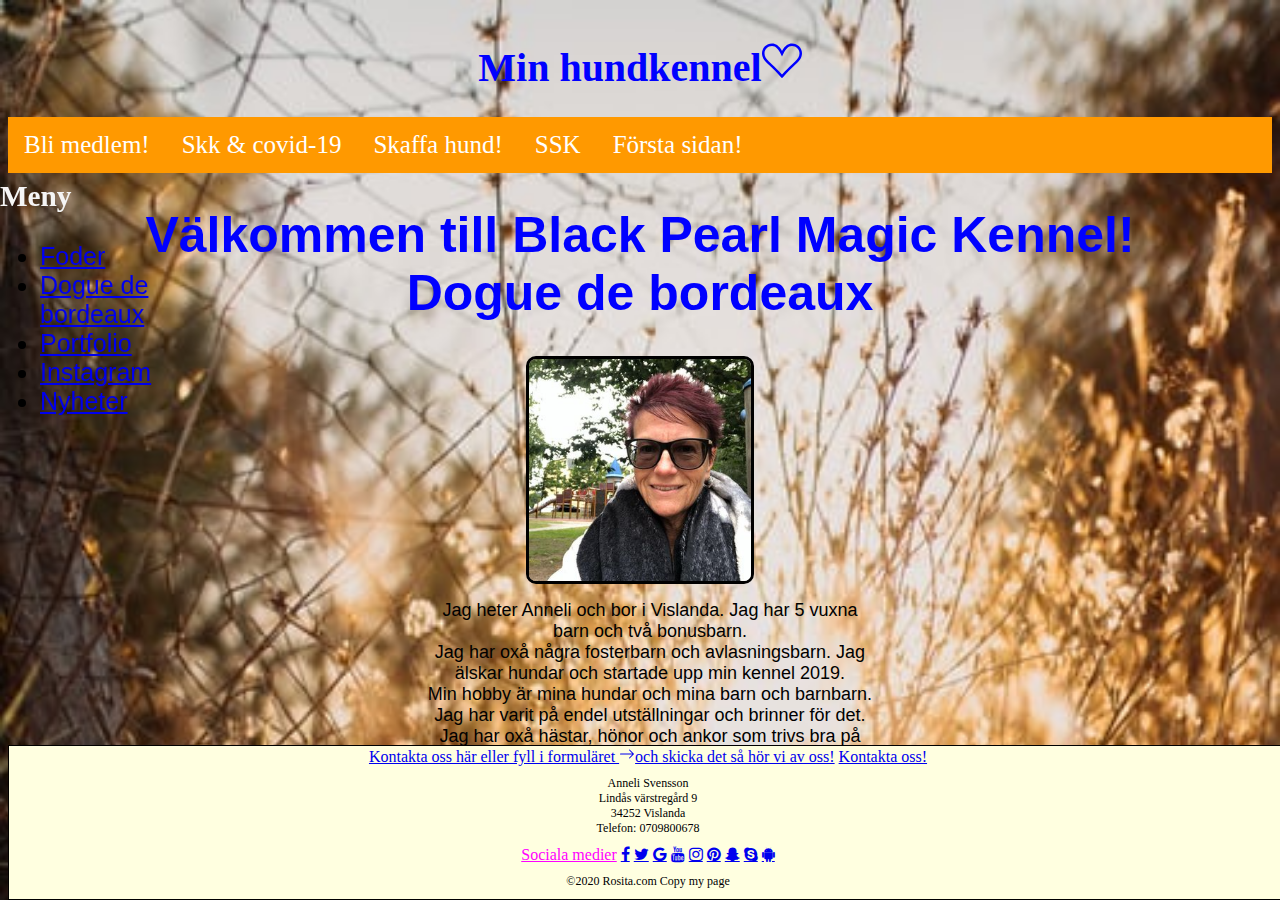
==== anneli1/index.html @ dfffc6ef "Project html css" ====
<!DOCTYPE html>
<html lang="en" dir="ltr">

<head>
    <meta charset="UTF-8">
    <meta name="viewport" content="width=device-width, initial-scale=1.0">
    <meta name="keywords" content="HTML, CSS, XML, XHTML, JavaScript">
    <link rel="stylesheet" href="style.css" media="screen">
    <link rel="stylesheet" href="mobilestyle.css">
    <link rel="stylesheet" href="https://cdn.jsdelivr.net/npm/bootstrap@4.5.3/dist/css/bootstrap.min.css" integrity="sha384-TX8t27EcRE3e/ihU7zmQxVncDAy5uIKz4rEkgIXeMed4M0jlfIDPvg6uqKI2xXr2" crossorigin="anonymous">
    <link rel="stylesheet" href="https://cdnjs.cloudflare.com/ajax/libs/font-awesome/4.7.0/css/font-awesome.min.css">

    <title>Homepage</title>
</head>

<body>
    <nav>
        <div class="header">
            <h1>Min hundkennel<b><svg width="1em" height="1em" viewBox="0 0 16 16" class="bi bi-suit-heart" fill="currentColor" xmlns="http://www.w3.org/2000/svg">
  <path fill-rule="evenodd" d="M8 6.236l.894-1.789c.222-.443.607-1.08 1.152-1.595C10.582 2.345 11.224 2 12 2c1.676 0 3 1.326 3 2.92 0 1.211-.554 2.066-1.868 3.37-.337.334-.721.695-1.146 1.093C10.878 10.423 9.5 11.717 8 13.447c-1.5-1.73-2.878-3.024-3.986-4.064-.425-.398-.81-.76-1.146-1.093C1.554 6.986 1 6.131 1 4.92 1 3.326 2.324 2 4 2c.776 0 1.418.345 1.954.852.545.515.93 1.152 1.152 1.595L8 6.236zm.392 8.292a.513.513 0 0 1-.784 0c-1.601-1.902-3.05-3.262-4.243-4.381C1.3 8.208 0 6.989 0 4.92 0 2.755 1.79 1 4 1c1.6 0 2.719 1.05 3.404 2.008.26.365.458.716.596.992a7.55 7.55 0 0 1 .596-.992C9.281 2.049 10.4 1 12 1c2.21 0 4 1.755 4 3.92 0 2.069-1.3 3.288-3.365 5.227-1.193 1.12-2.642 2.48-4.243 4.38z"/>
</svg></b></h1>
        </div>
        <div class="navbar">
            <a href="join.html" class="div_button_link">Bli medlem!</a>
            <a href="https://www.skk.se/sv/nyheter/2020/3/skks-atgarder-mot-spridning-av-covid-19/" class="div_button_link">Skk & covid-19</a>
            <a href="http://skaffahund.se" class="div_button_link">Skaffa hund!</a>
            <a href="http://skk.se" class="div_button_link">SSK</a>
            <a href="index.html">Första sidan!</a>
        </div>

        <div class="wrapper">
            <h1>
                Välkommen till Black Pearl Magic Kennel!<br>Dogue de bordeaux<br>
            </h1>
            <nav id="sidebar">

                <div class="sidebar-header">
                    <h3>Meny</h3>
                </div>

                <ul class="list-unstyled components">
                    <li class="active">
                        <a href="https://purenaturalpetfoods.com/se" data-toggle="collapse" aria-expanded="false">Foder</a>
                    </li>
                    <li>
                        <a href="https://www.omlet.se/breeds/hundar/dogue_de_bordeaux/" data-toggle="collapse" aria-expanded="false">Dogue de bordeaux</a>
                    </li>
                    <li>
                        <a href="galleri.html">Portfolio</a>
                    </li>
                    <li>
                        <a href="https://instagram.com/mitt_kaoshem_bpm_kennel?igshid=ogzy0qq7r0qg">Instagram</a>
                    </li>
                    <li>
                        <a href="nyhet.html">Nyheter</a>
                    </li>
                </ul>
            </nav>
        </div>
    </nav>
    <div class="main">
        <section class="images">
            <img src="myself.jpg" alt="lilla jag">
            <p>Jag heter Anneli och bor i Vislanda. Jag har 5 vuxna barn och två bonusbarn. <br>Jag har oxå några fosterbarn och avlasningsbarn. Jag älskar hundar och startade upp min kennel 2019. <br>Min hobby är mina hundar och mina barn och barnbarn.
                Jag har varit på endel utställningar och brinner för det. <br>Jag har oxå hästar, hönor och ankor som trivs bra på gården. Jag har en man som jobbar med skogsbruk mm.
            </p>
        </section>
    </div>

    <div class="footer">
        <div class="footer-contact">
            <a href="https://www.hitta.se/s%C3%B6k?vad=anneli%20svensson%20vislanda">Kontakta oss här eller fyll i formuläret
                        <svg width="1em" height="1em" viewBox="0 0 16 16" class="bi bi-arrow-right" fill="currentColor" xmlns="http://www.w3.org/2000/svg">
                        <path fill-rule="evenodd" d="M1 8a.5.5 0 0 1 .5-.5h11.793l-3.147-3.146a.5.5 0 0 1 .708-.708l4 4a.5.5 0 0 1 0 .708l-4 4a.5.5 0 0 1-.708-.708L13.293 8.5H1.5A.5.5 0 0 1 1 8z"/>
                        </svg>och skicka det så hör vi av oss!</a>
            <a href="contact.html">Kontakta oss!</a>
            <p>Anneli Svensson <br> Lindås värstregård 9<br>34252 Vislanda<br>Telefon: 0709800678</p>
            <a class="footer-link" href="#">Sociala medier</a>
            <a href="http://www.facebook.com" class="fa fa-facebook"></a>
            <a href="http://www.twitter.com" class="fa fa-twitter"></a>
            <a href="http://www.google.com" class="fa fa-google"></a>
            <a href="http://www.youtube.com" class="fa fa-youtube"></a>
            <a href="http://www.instagram.com" class="fa fa-instagram"></a>
            <a href="http://www.pinterest.com" class="fa fa-pinterest"></a>
            <a href="http://www.snapchat.com" class="fa fa-snapchat-ghost"></a>
            <a href="http://www.skype.com" class="fa fa-skype"></a>
            <a href="http://www.android.com" class="fa fa-android"></a>
            <a class="copywrighter"></a>
            <p>©2020 Rosita.com Copy my page</p>
        </div>
    </div>
</body>

</html>
---- anneli1/style.css ----
* {
    box-sizing: border-box;
}

body {
    font-family: Impact, Haettenschweiler, 'Arial Narrow Bold', sans-serif;
    background-image: url("back.jpg");
    background-size: cover;
}

.header {
    text-align: center;
    margin-top: 0px;
    padding: 6px;
    overflow: auto;
    height: 100%;
}

.header h1 {
    color: blue;
    font-size: 40px;
    margin-bottom: 20px;
    font-family: cursive;
}

.wrapper {
    display: block;
    font-size: 25px;
    margin: 20px;
}

.navbar {
    display: flex;
    background-color: #ff9900;
}

.navbar a {
    color: white;
    float: left;
    display: block;
    font-size: 25px;
    font-family: cursive;
    padding: 14px 16px;
    text-decoration: none;
    text-align: center;
}

.navbar a:hover {
    background-color: yellow;
    color: yellowgreen;
}

h1 {
    color: blue;
    text-align: center;
}

h2 {
    color: black;
    text-align: center;
}

#sidebar {
    min-width: 250px;
    max-width: 250px;
    position: fixed;
    top: 20vh;
    left: 0;
    z-index: 9999;
}

.overlay {
    display: none;
    position: fixed;
    width: 100vw;
    height: 100vh;
    background: rgba(0, 0, 0, 0.7);
    z-index: 998;
    opacity: 0;
    transition: all 0.5s ease-in-out;
}

.overlay.active {
    display: block;
    opacity: 1;
}

.sidebar-header h3 {
    color: whitesmoke;
    font-family: cursive;
    margin-top: 0;
}

p {
    color: black;
    font-family: cursive;
    font-size: 12px;
    text-align: center;
    border-radius: 10px;
    margin: 10px;
    padding: 0;
}

.main p {
    color: black;
    font-family: cursive;
    font: 1em sans-serif;
    font-size: 2vh;
    width: 50vh;
    height: 29vh;
    position: absolute;
    top: 80%;
    left: 50%;
    transform: translate(-50%, -50%);
}

.images img {
    display: flex;
    border: 3px solid black;
    border-radius: 10px;
    height: auto;
    width: 18%;
    margin: auto;
}

.footer {
    text-align: center;
}

.footer-contact {
    position: fixed;
    width: 100%;
    bottom: 0;
    border: 1px solid black;
    font-family: cursive;
    background-color: lightyellow;
    height: auto;
    margin: 0;
    padding: 0;
}

.footer-link {
    color: magenta;
}

.fa:hover {
    color: black;
    opacity: 0, 7;
}
---- anneli1/mobilestyle.css ----
@media only screen and (max-width: 600px) {
    body {
        background-image: url("test.jpg");
    }
    .header {
        display: none;
    }
    .navbar {
        justify-content: flex-start;
    }
    #sidebar {
        font-size: 10px;
        top: 20vh;
    }
    #sidebar a {
        font-size: 18px;
    }
    .wrapper h1 {
        display: none;
    }
    .main p {
        margin-top: -30vh;
        color: red;
    }
}
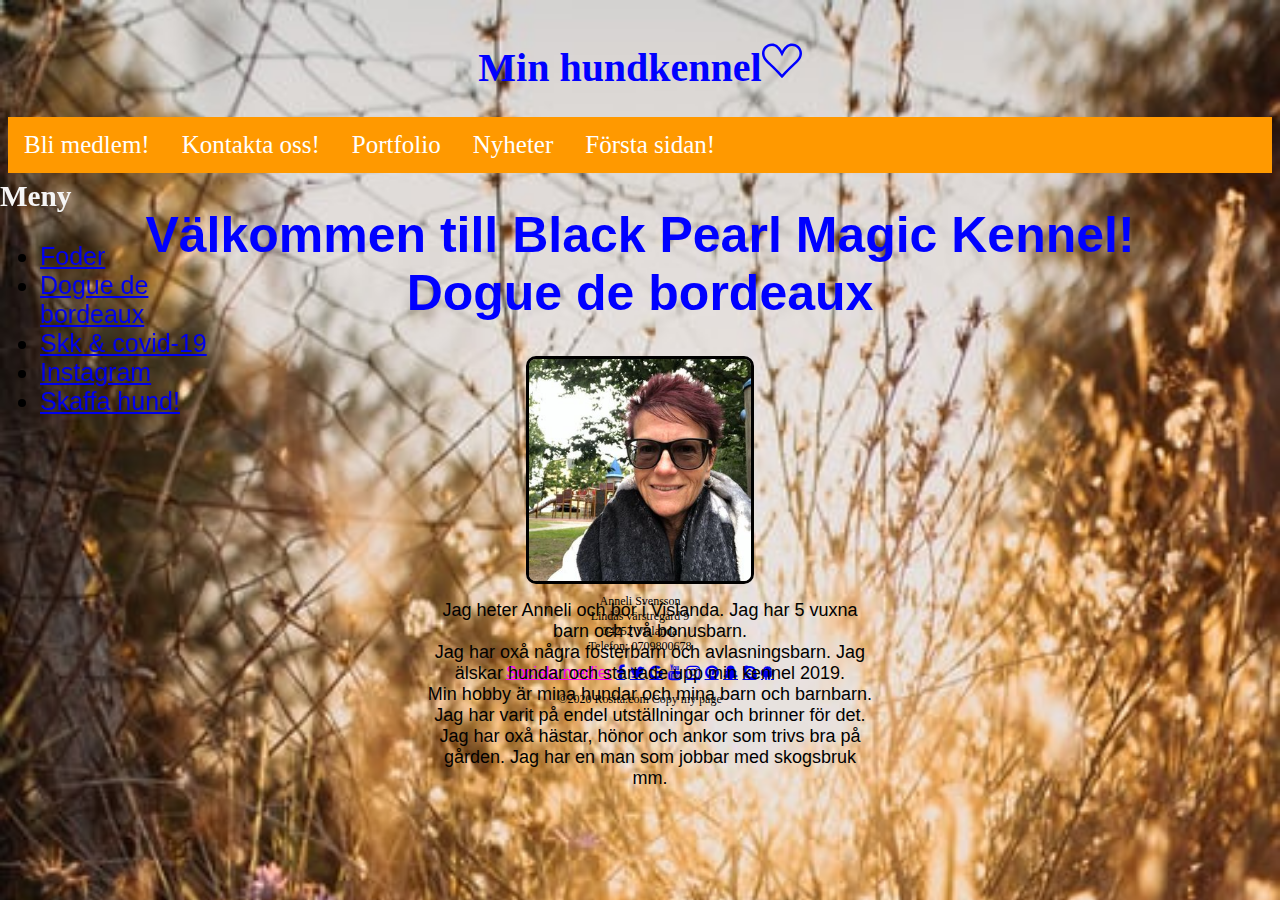
==== commit 368c61aa: "Add files via upload" ====
--- a/anneli1/index.html
+++ b/anneli1/index.html
@@ -4,7 +4,8 @@
 <head>
     <meta charset="UTF-8">
     <meta name="viewport" content="width=device-width, initial-scale=1.0">
-    <meta name="keywords" content="HTML, CSS, XML, XHTML, JavaScript">
+    <meta name="keywords" content="hund, hundmat, hundkennel, hästar, ankor, hönor Vislanda, hästar, ankor, hönor, skogsbruk">
+    <meta name=”description” content=“this is a dog kennel site“>
     <link rel="stylesheet" href="style.css" media="screen">
     <link rel="stylesheet" href="mobilestyle.css">
     <link rel="stylesheet" href="https://cdn.jsdelivr.net/npm/bootstrap@4.5.3/dist/css/bootstrap.min.css" integrity="sha384-TX8t27EcRE3e/ihU7zmQxVncDAy5uIKz4rEkgIXeMed4M0jlfIDPvg6uqKI2xXr2" crossorigin="anonymous">
@@ -22,9 +23,9 @@
         </div>
         <div class="navbar">
             <a href="join.html" class="div_button_link">Bli medlem!</a>
-            <a href="https://www.skk.se/sv/nyheter/2020/3/skks-atgarder-mot-spridning-av-covid-19/" class="div_button_link">Skk & covid-19</a>
-            <a href="http://skaffahund.se" class="div_button_link">Skaffa hund!</a>
-            <a href="http://skk.se" class="div_button_link">SSK</a>
+            <a href="contact.html">Kontakta oss!</a>
+            <a href="galleri.html">Portfolio</a>
+            <a href="nyhet.html">Nyheter</a>
             <a href="index.html">Första sidan!</a>
         </div>
 
@@ -46,13 +47,13 @@
                         <a href="https://www.omlet.se/breeds/hundar/dogue_de_bordeaux/" data-toggle="collapse" aria-expanded="false">Dogue de bordeaux</a>
                     </li>
                     <li>
-                        <a href="galleri.html">Portfolio</a>
+                        <a href="https://www.skk.se/sv/nyheter/2020/3/skks-atgarder-mot-spridning-av-covid-19/" class="div_button_link">Skk & covid-19</a>
                     </li>
                     <li>
                         <a href="https://instagram.com/mitt_kaoshem_bpm_kennel?igshid=ogzy0qq7r0qg">Instagram</a>
                     </li>
                     <li>
-                        <a href="nyhet.html">Nyheter</a>
+                        <a href="http://skaffahund.se" class="div_button_link">Skaffa hund!</a>
                     </li>
                 </ul>
             </nav>
@@ -68,26 +69,19 @@
     </div>
 
     <div class="footer">
-        <div class="footer-contact">
-            <a href="https://www.hitta.se/s%C3%B6k?vad=anneli%20svensson%20vislanda">Kontakta oss här eller fyll i formuläret
-                        <svg width="1em" height="1em" viewBox="0 0 16 16" class="bi bi-arrow-right" fill="currentColor" xmlns="http://www.w3.org/2000/svg">
-                        <path fill-rule="evenodd" d="M1 8a.5.5 0 0 1 .5-.5h11.793l-3.147-3.146a.5.5 0 0 1 .708-.708l4 4a.5.5 0 0 1 0 .708l-4 4a.5.5 0 0 1-.708-.708L13.293 8.5H1.5A.5.5 0 0 1 1 8z"/>
-                        </svg>och skicka det så hör vi av oss!</a>
-            <a href="contact.html">Kontakta oss!</a>
-            <p>Anneli Svensson <br> Lindås värstregård 9<br>34252 Vislanda<br>Telefon: 0709800678</p>
-            <a class="footer-link" href="#">Sociala medier</a>
-            <a href="http://www.facebook.com" class="fa fa-facebook"></a>
-            <a href="http://www.twitter.com" class="fa fa-twitter"></a>
-            <a href="http://www.google.com" class="fa fa-google"></a>
-            <a href="http://www.youtube.com" class="fa fa-youtube"></a>
-            <a href="http://www.instagram.com" class="fa fa-instagram"></a>
-            <a href="http://www.pinterest.com" class="fa fa-pinterest"></a>
-            <a href="http://www.snapchat.com" class="fa fa-snapchat-ghost"></a>
-            <a href="http://www.skype.com" class="fa fa-skype"></a>
-            <a href="http://www.android.com" class="fa fa-android"></a>
-            <a class="copywrighter"></a>
-            <p>©2020 Rosita.com Copy my page</p>
-        </div>
+        <p>Anneli Svensson <br> Lindås värstregård 9<br>34252 Vislanda<br>Telefon: 0709800678</p>
+        <a class="footer-link" href="#">Sociala medier</a>
+        <a href="http://www.facebook.com" class="fa fa-facebook"></a>
+        <a href="http://www.twitter.com" class="fa fa-twitter"></a>
+        <a href="http://www.google.com" class="fa fa-google"></a>
+        <a href="http://www.youtube.com" class="fa fa-youtube"></a>
+        <a href="http://www.instagram.com" class="fa fa-instagram"></a>
+        <a href="http://www.pinterest.com" class="fa fa-pinterest"></a>
+        <a href="http://www.snapchat.com" class="fa fa-snapchat-ghost"></a>
+        <a href="http://www.skype.com" class="fa fa-skype"></a>
+        <a href="http://www.android.com" class="fa fa-android"></a>
+        <a class="copywrighter"></a>
+        <p>©2020 Rosita.com Copy my page</p>
     </div>
 </body>
 
--- a/anneli1/mobilestyle.css
+++ b/anneli1/mobilestyle.css
@@ -22,4 +22,29 @@
         margin-top: -30vh;
         color: red;
     }
+    .flex-box {
+        display: inline;
+        text-align: center;
+    }
+    .flex-item {
+        font-size: 14px;
+    }
+    .flex-item img {
+        display: inline;
+        font-size: 8px;
+    }
+    .flex-item a {
+        font-size: 14px;
+    }
+    .flex-item h3 {
+        font-size: 14px;
+        color: red;
+    }
+    .flex-item p {
+        font-size: 14px;
+    }
+    .footer-contact {
+        text-align: center;
+        font-size: 10px;
+    }
 }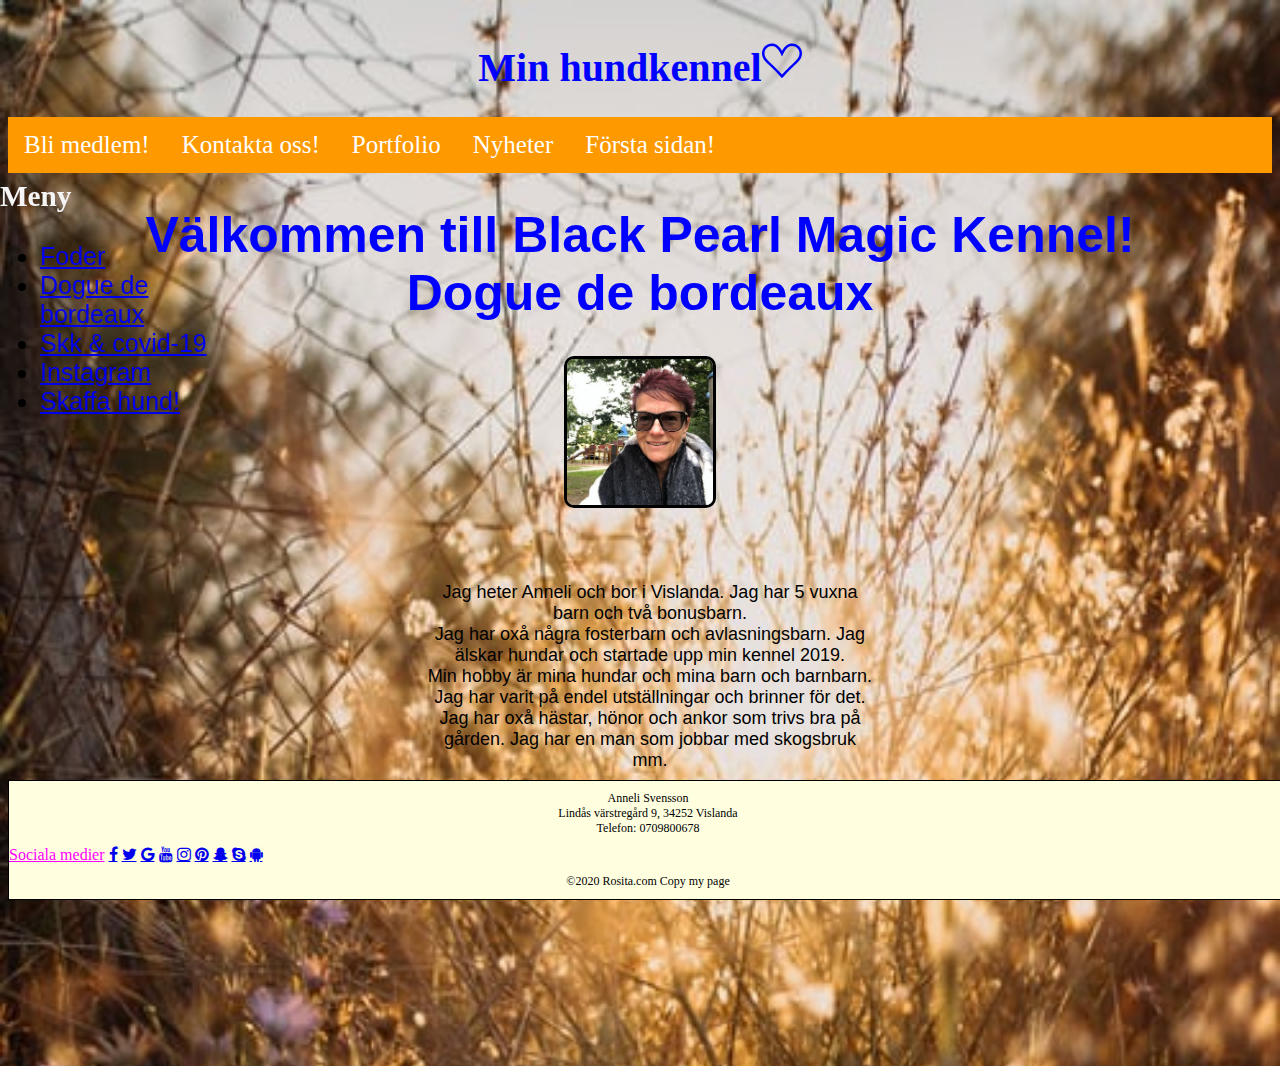
==== commit df46d543: "Add files via upload" ====
--- a/anneli1/index.html
+++ b/anneli1/index.html
@@ -69,7 +69,7 @@
     </div>
 
     <div class="footer">
-        <p>Anneli Svensson <br> Lindås värstregård 9<br>34252 Vislanda<br>Telefon: 0709800678</p>
+        <p>Anneli Svensson <br> Lindås värstregård 9, 34252 Vislanda<br>Telefon: 0709800678</p>
         <a class="footer-link" href="#">Sociala medier</a>
         <a href="http://www.facebook.com" class="fa fa-facebook"></a>
         <a href="http://www.twitter.com" class="fa fa-twitter"></a>
--- a/anneli1/style.css
+++ b/anneli1/style.css
@@ -91,6 +91,32 @@
     margin-top: 0;
 }
 
+.main {
+    padding-bottom: 550px;
+}
+
+.main p {
+    color: black;
+    font-family: cursive;
+    font: 1em sans-serif;
+    font-size: 2vh;
+    width: 50vh;
+    height: 29vh;
+    position: absolute;
+    top: 78%;
+    left: 50%;
+    transform: translate(-50%, -50%);
+}
+
+.images img {
+    display: flex;
+    border: 3px solid black;
+    border-radius: 10px;
+    height: auto;
+    width: 12%;
+    margin: auto;
+}
+
 p {
     color: black;
     font-family: cursive;
@@ -101,33 +127,7 @@
     padding: 0;
 }
 
-.main p {
-    color: black;
-    font-family: cursive;
-    font: 1em sans-serif;
-    font-size: 2vh;
-    width: 50vh;
-    height: 29vh;
-    position: absolute;
-    top: 80%;
-    left: 50%;
-    transform: translate(-50%, -50%);
-}
-
-.images img {
-    display: flex;
-    border: 3px solid black;
-    border-radius: 10px;
-    height: auto;
-    width: 18%;
-    margin: auto;
-}
-
 .footer {
-    text-align: center;
-}
-
-.footer-contact {
     position: fixed;
     width: 100%;
     bottom: 0;
--- a/anneli1/mobilestyle.css
+++ b/anneli1/mobilestyle.css
@@ -19,8 +19,11 @@
         display: none;
     }
     .main p {
-        margin-top: -30vh;
+        margin-top: -25vh;
         color: red;
+    }
+    .images img {
+        width: 20%;
     }
     .flex-box {
         display: inline;
@@ -43,7 +46,7 @@
     .flex-item p {
         font-size: 14px;
     }
-    .footer-contact {
+    .footer {
         text-align: center;
         font-size: 10px;
     }
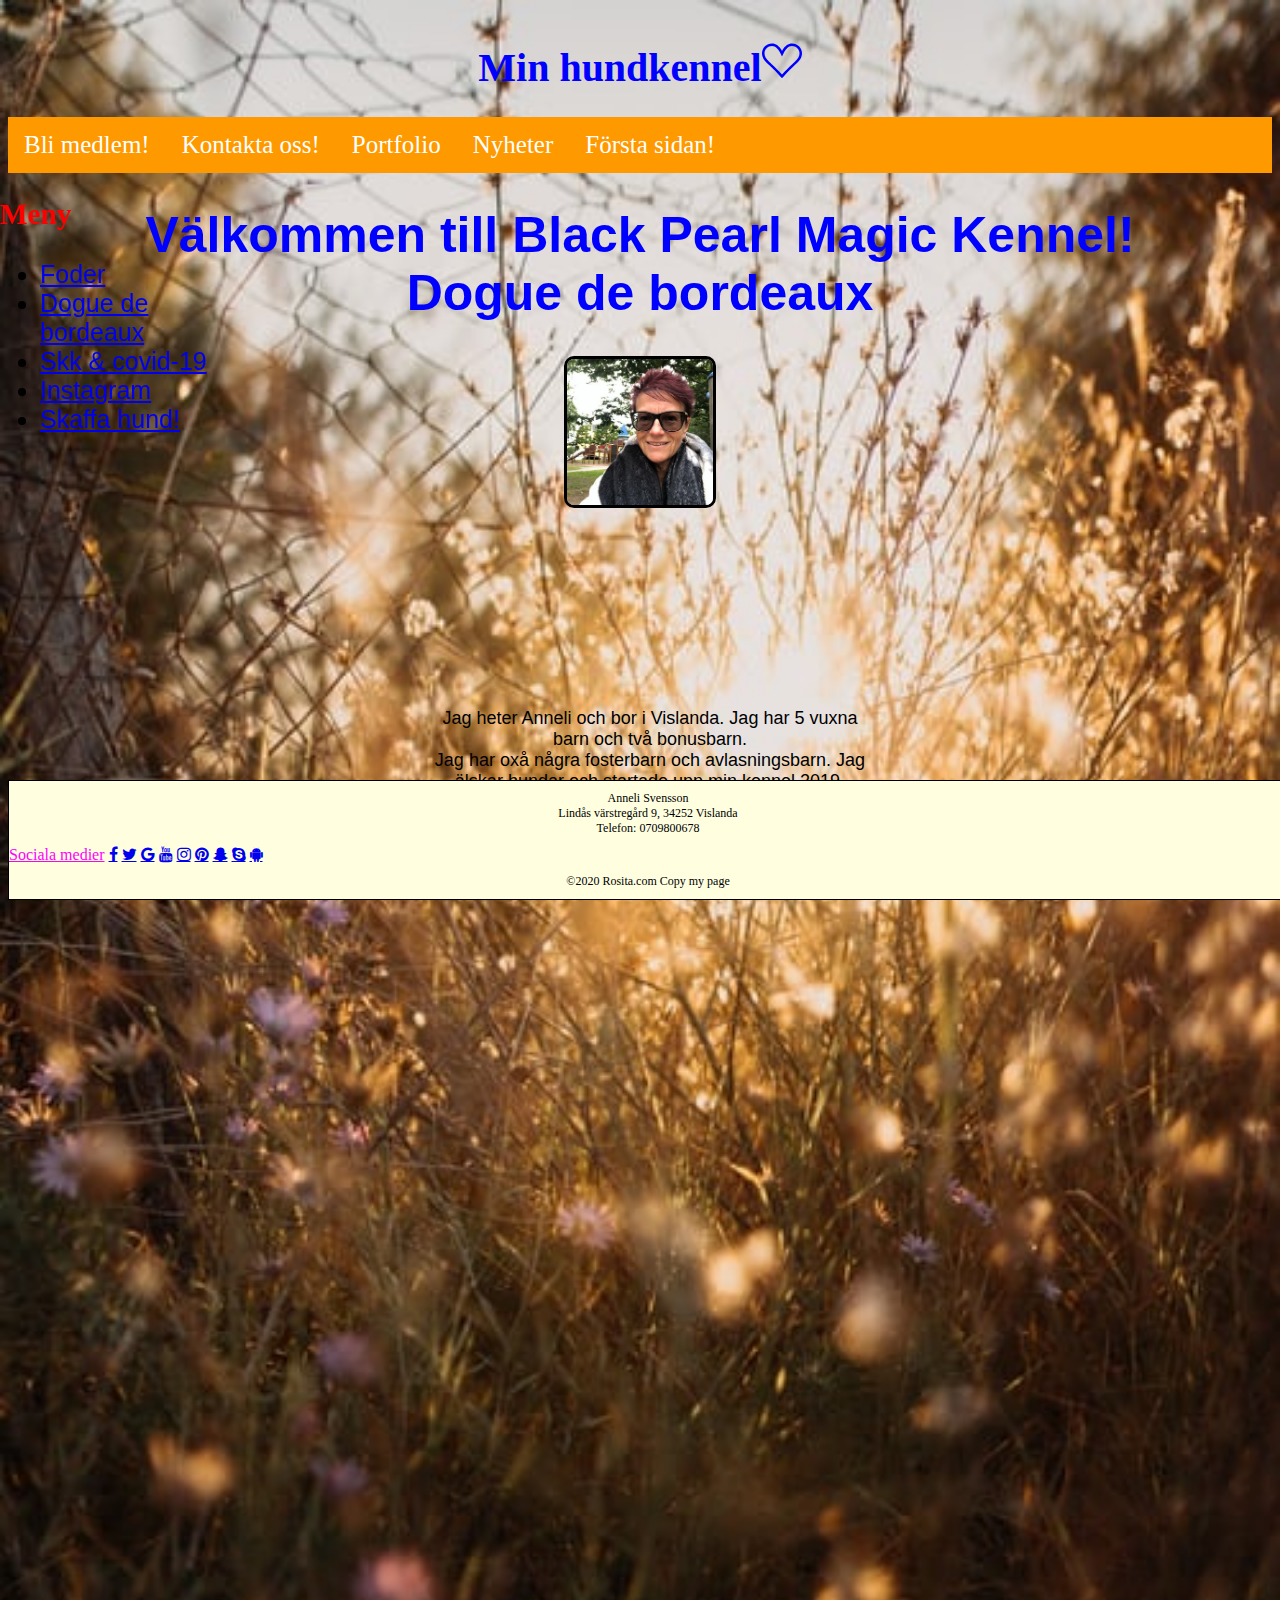
==== commit 2e5e0610: "Add files via upload" ====
--- a/anneli1/index.html
+++ b/anneli1/index.html
@@ -5,7 +5,7 @@
     <meta charset="UTF-8">
     <meta name="viewport" content="width=device-width, initial-scale=1.0">
     <meta name="keywords" content="hund, hundmat, hundkennel, hästar, ankor, hönor Vislanda, hästar, ankor, hönor, skogsbruk">
-    <meta name=”description” content=“this is a dog kennel site“>
+    <meta name=”description” content=“det här är min kennelsida“>
     <link rel="stylesheet" href="style.css" media="screen">
     <link rel="stylesheet" href="mobilestyle.css">
     <link rel="stylesheet" href="https://cdn.jsdelivr.net/npm/bootstrap@4.5.3/dist/css/bootstrap.min.css" integrity="sha384-TX8t27EcRE3e/ihU7zmQxVncDAy5uIKz4rEkgIXeMed4M0jlfIDPvg6uqKI2xXr2" crossorigin="anonymous">
@@ -61,7 +61,7 @@
     </nav>
     <div class="main">
         <section class="images">
-            <img src="myself.jpg" alt="lilla jag">
+            <img src="bilder\myself.jpg" alt="lilla jag">
             <p>Jag heter Anneli och bor i Vislanda. Jag har 5 vuxna barn och två bonusbarn. <br>Jag har oxå några fosterbarn och avlasningsbarn. Jag älskar hundar och startade upp min kennel 2019. <br>Min hobby är mina hundar och mina barn och barnbarn.
                 Jag har varit på endel utställningar och brinner för det. <br>Jag har oxå hästar, hönor och ankor som trivs bra på gården. Jag har en man som jobbar med skogsbruk mm.
             </p>
--- a/anneli1/style.css
+++ b/anneli1/style.css
@@ -4,8 +4,9 @@
 
 body {
     font-family: Impact, Haettenschweiler, 'Arial Narrow Bold', sans-serif;
-    background-image: url("back.jpg");
+    background-image: url("bilder/back.jpg");
     background-size: cover;
+    padding-bottom: 550px;
 }
 
 .header {
@@ -64,7 +65,7 @@
     min-width: 250px;
     max-width: 250px;
     position: fixed;
-    top: 20vh;
+    top: 22vh;
     left: 0;
     z-index: 9999;
 }
@@ -86,7 +87,7 @@
 }
 
 .sidebar-header h3 {
-    color: whitesmoke;
+    color: red;
     font-family: cursive;
     margin-top: 0;
 }
@@ -101,9 +102,9 @@
     font: 1em sans-serif;
     font-size: 2vh;
     width: 50vh;
-    height: 29vh;
+    height: 35vh;
     position: absolute;
-    top: 78%;
+    top: 95%;
     left: 50%;
     transform: translate(-50%, -50%);
 }
--- a/anneli1/mobilestyle.css
+++ b/anneli1/mobilestyle.css
@@ -1,6 +1,6 @@
 @media only screen and (max-width: 600px) {
     body {
-        background-image: url("test.jpg");
+        background-image: url("bilder/test.jpg");
     }
     .header {
         display: none;
@@ -19,7 +19,7 @@
         display: none;
     }
     .main p {
-        margin-top: -25vh;
+        margin-top: -15vh;
         color: red;
     }
     .images img {
